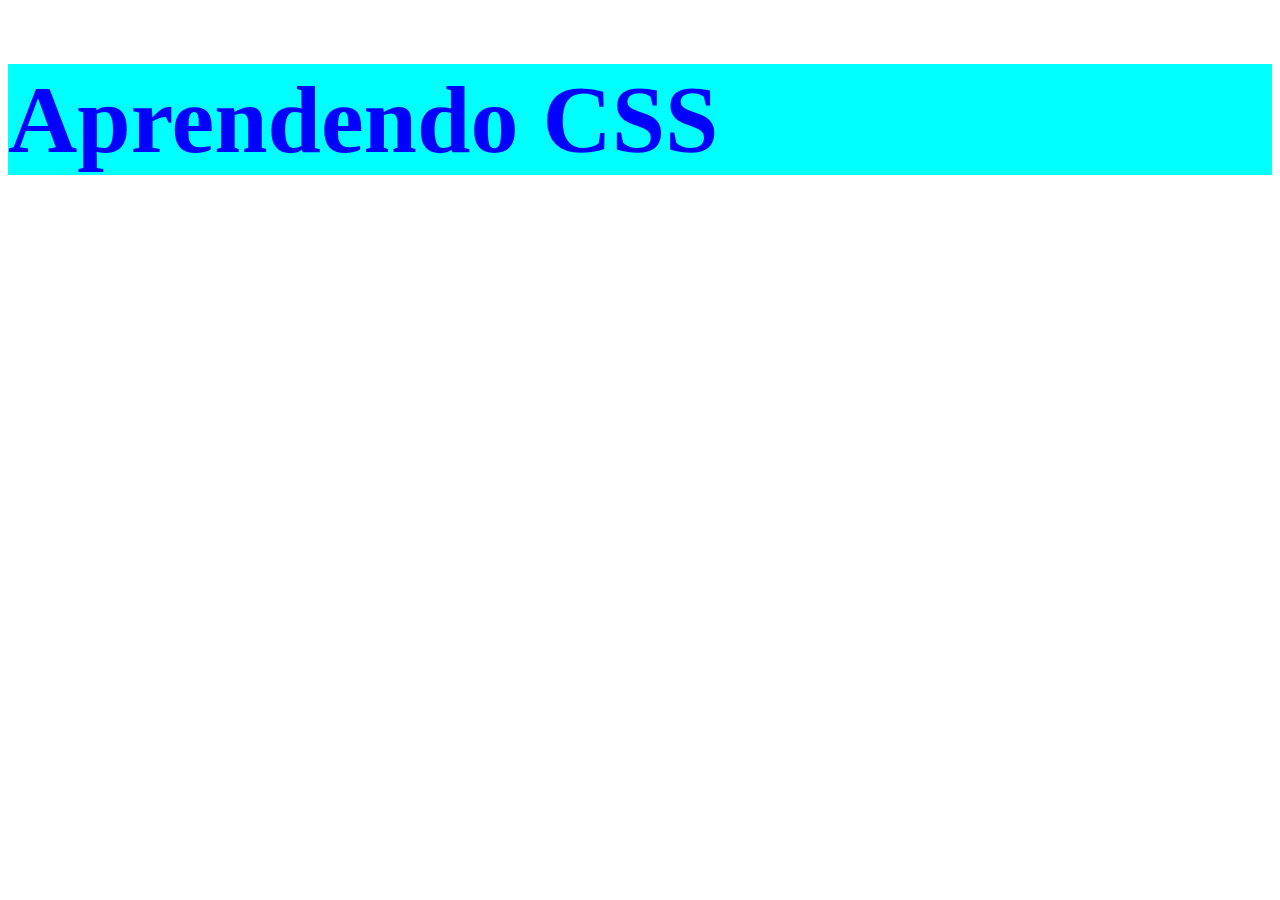
==== css/index.html @ 6a434c67 "create styles.css" ====
<!DOCTYPE html>
<html lang="pt-br">
<head>
    <meta charset="UTF-8">
    <meta name="viewport" content="width=device-width, initial-scale=1.0">
    <title>Aula CSS</title>
    <link rel="stylesheet" href="styles.css">

    <!-- <style>
        h1 {
            color: blue; 
            background-color: aqua;
            font-size: 96px;
            font-weight: 900;
        }
    </style> -->
</head>
<body>
    <!-- <h1 style="color: blue; font-size: 96px;">Aprendendo CSS</h1> -->
    <h1>Aprendendo CSS</h1>
</body>
</html>
---- css/styles.css ----
h1 {
    color: blue; 
    background-color: aqua;
    font-size: 96px;
    font-weight: 900;
}
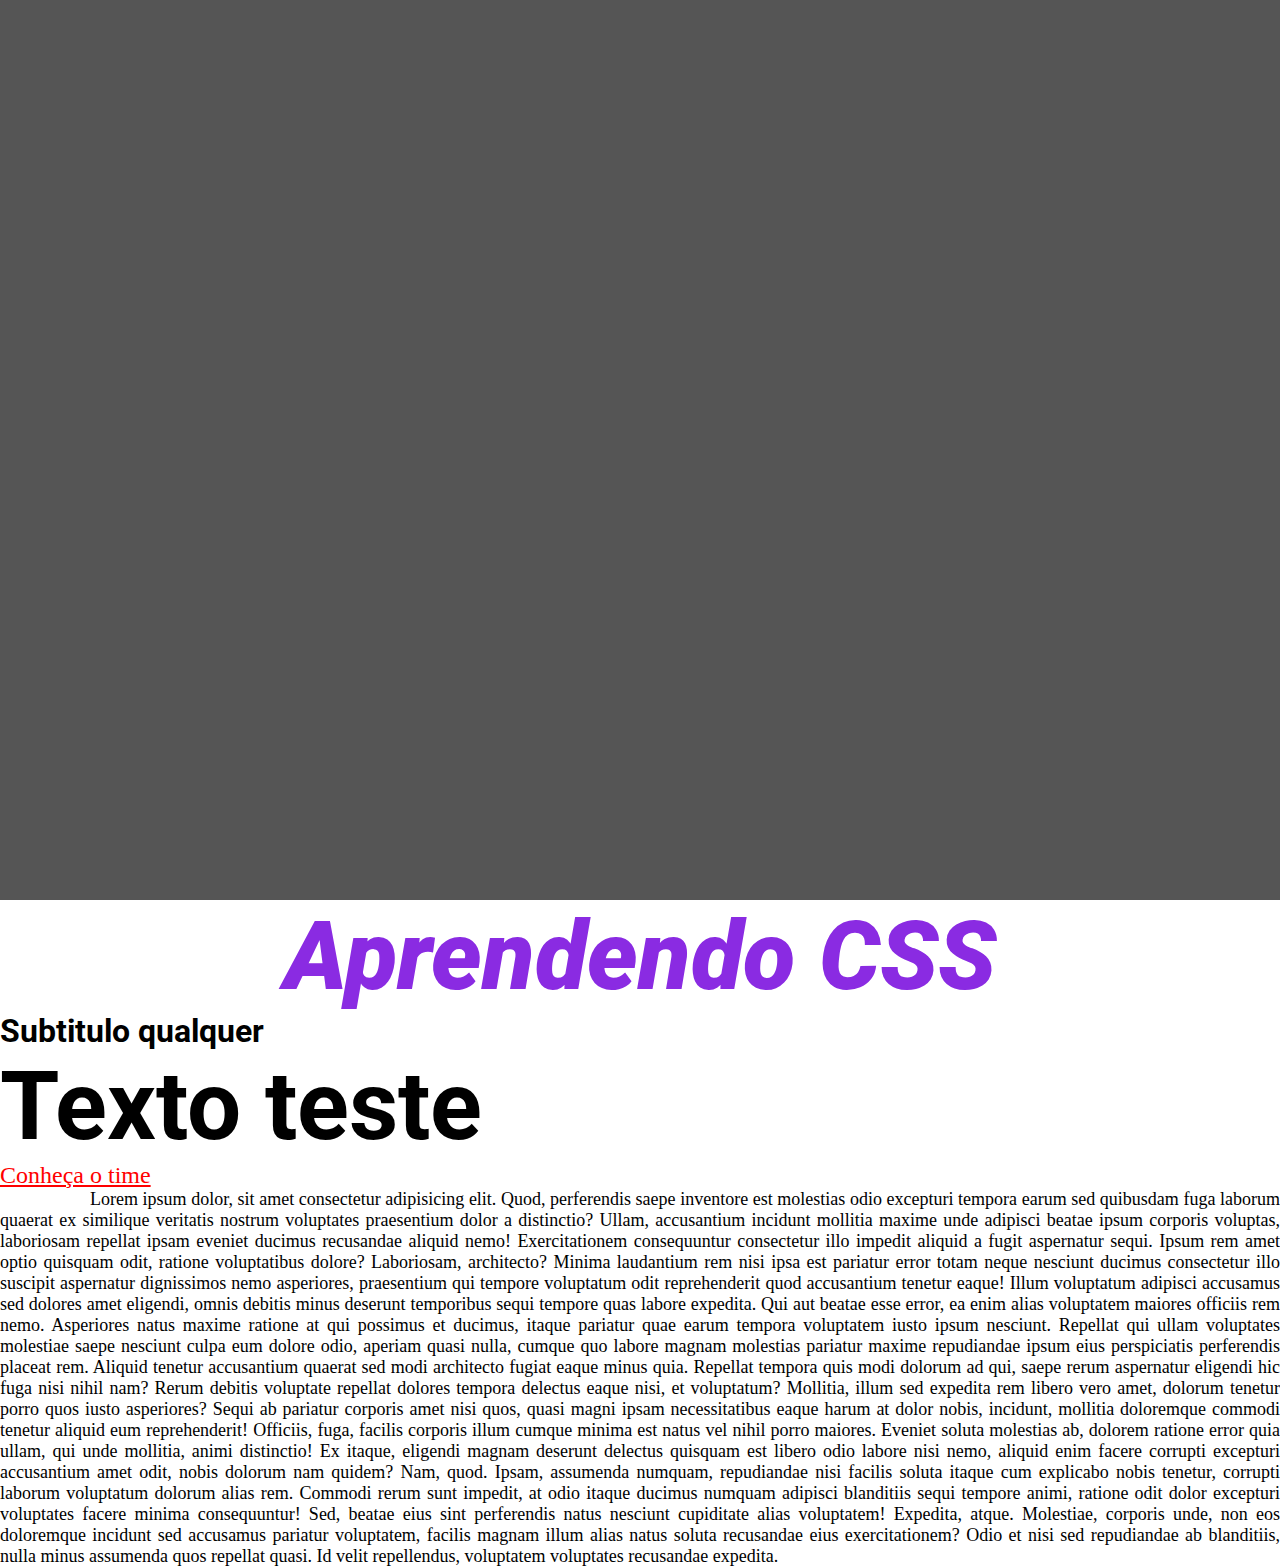
==== commit 080984d7: "create time.html" ====
--- a/css/index.html
+++ b/css/index.html
@@ -6,7 +6,10 @@
     <meta name="viewport" content="width=device-width, initial-scale=1.0">
     <title>Aula CSS</title>
     <link rel="stylesheet" href="styles.css">
-
+    <link rel="preconnect" href="https://fonts.googleapis.com">
+    <link rel="preconnect" href="https://fonts.gstatic.com" crossorigin>
+    <link href="https://fonts.googleapis.com/css2?family=Roboto:ital,wght@0,100;0,300;0,400;0,500;0,700;0,900;1,100;1,300;1,400;1,500;1,700;1,900&display=swap" rel="stylesheet">
+    
     <!-- <style>
         h1 {
             color: blue; 
@@ -18,6 +21,17 @@
 </head>
 <body>
     <!-- <h1 style="color: blue; font-size: 96px;">Aprendendo CSS</h1> -->
+    <div class="bg"></div>
     <h1>Aprendendo CSS</h1>
+    <h2>Subtitulo qualquer</h2>
+
+    <div class="novo-em">
+        <h2>Texto teste</h2>
+    </div>
+
+
+    <a href="time.html">Conheça o time</a>
+    <p>Lorem ipsum dolor, sit amet consectetur adipisicing elit. Quod, perferendis saepe inventore est molestias odio excepturi tempora earum sed quibusdam fuga laborum quaerat ex similique veritatis nostrum voluptates praesentium dolor a distinctio? Ullam, accusantium incidunt mollitia maxime unde adipisci beatae ipsum corporis voluptas, laboriosam repellat ipsam eveniet ducimus recusandae aliquid nemo! Exercitationem consequuntur consectetur illo impedit aliquid a fugit aspernatur sequi. Ipsum rem amet optio quisquam odit, ratione voluptatibus dolore? Laboriosam, architecto? Minima laudantium rem nisi ipsa est pariatur error totam neque nesciunt ducimus consectetur illo suscipit aspernatur dignissimos nemo asperiores, praesentium qui tempore voluptatum odit reprehenderit quod accusantium tenetur eaque! Illum voluptatum adipisci accusamus sed dolores amet eligendi, omnis debitis minus deserunt temporibus sequi tempore quas labore expedita. Qui aut beatae esse error, ea enim alias voluptatem maiores officiis rem nemo. Asperiores natus maxime ratione at qui possimus et ducimus, itaque pariatur quae earum tempora voluptatem iusto ipsum nesciunt. Repellat qui ullam voluptates molestiae saepe nesciunt culpa eum dolore odio, aperiam quasi nulla, cumque quo labore magnam molestias pariatur maxime repudiandae ipsum eius perspiciatis perferendis placeat rem. Aliquid tenetur accusantium quaerat sed modi architecto fugiat eaque minus quia. Repellat tempora quis modi dolorum ad qui, saepe rerum aspernatur eligendi hic fuga nisi nihil nam? Rerum debitis voluptate repellat dolores tempora delectus eaque nisi, et voluptatum? Mollitia, illum sed expedita rem libero vero amet, dolorum tenetur porro quos iusto asperiores? Sequi ab pariatur corporis amet nisi quos, quasi magni ipsam necessitatibus eaque harum at dolor nobis, incidunt, mollitia doloremque commodi tenetur aliquid eum reprehenderit! Officiis, fuga, facilis corporis illum cumque minima est natus vel nihil porro maiores. Eveniet soluta molestias ab, dolorem ratione error quia ullam, qui unde mollitia, animi distinctio! Ex itaque, eligendi magnam deserunt delectus quisquam est libero odio labore nisi nemo, aliquid enim facere corrupti excepturi accusantium amet odit, nobis dolorum nam quidem? Nam, quod. Ipsam, assumenda numquam, repudiandae nisi facilis soluta itaque cum explicabo nobis tenetur, corrupti laborum voluptatum dolorum alias rem. Commodi rerum sunt impedit, at odio itaque ducimus numquam adipisci blanditiis sequi tempore animi, ratione odit dolor excepturi voluptates facere minima consequuntur! Sed, beatae eius sint perferendis natus nesciunt cupiditate alias voluptatem! Expedita, atque. Molestiae, corporis unde, non eos doloremque incidunt sed accusamus pariatur voluptatem, facilis magnam illum alias natus soluta recusandae eius exercitationem? Odio et nisi sed repudiandae ab blanditiis, nulla minus assumenda quos repellat quasi. Id velit repellendus, voluptatem voluptates recusandae expedita.
+    </p>
 </body>
 </html>--- a/css/styles.css
+++ b/css/styles.css
@@ -1,6 +1,68 @@
+* {
+    margin: 0;
+    padding: 0;
+}
+
+:root {
+    font-size: 62.5%;
+}
+
+body{
+    font-family: 'Times New Roman', Times, serif;
+}
+
 h1 {
-    color: blue; 
-    background-color: aqua;
+    color: blueviolet; 
     font-size: 96px;
+    font-size:9.6rem;
     font-weight: 900;
+    font-style: oblique;
+    text-transform: capitalize;
+    text-align: center;
+    
+}
+
+h1, h2, h3, h4,h5,h6 {
+    font-family:  'Roboto',Arial,  sans-serif;
+}
+
+h2 {
+    font-size:3.2rem;
+}
+
+.novo-em {
+    font-size: 300%;
+}
+
+.novo-em h2 {
+    font-size: 3.2em;
+}
+
+p {
+    font-size: 1.8rem;
+    text-align: justify;
+    text-indent: 90px;
+    }
+    
+a{
+        font-size: 2.4rem;
+        color: red;
+    }
+
+a:visited {
+    color: darkgreen;
+}
+
+a:hover{
+    color:coral
+}
+.bg {
+    height: 100vh;
+    width: 100vw;
+    background-color: #555;
+    background-image: url("https://images.unsplash.com/photo-1718046438807-1ba666a16576?w=500&auto=format&fit=crop&q=60&ixlib=rb-4.0.3&ixid=M3wxMjA3fDB8MHxlZGl0b3JpYWwtZmVlZHwxNHx8fGVufDB8fHx8fA%3D%3D");
+    background-size: cover;
+    background-repeat: no-repeat;
+    background-position: center;
+    background-attachment: fixed;
 }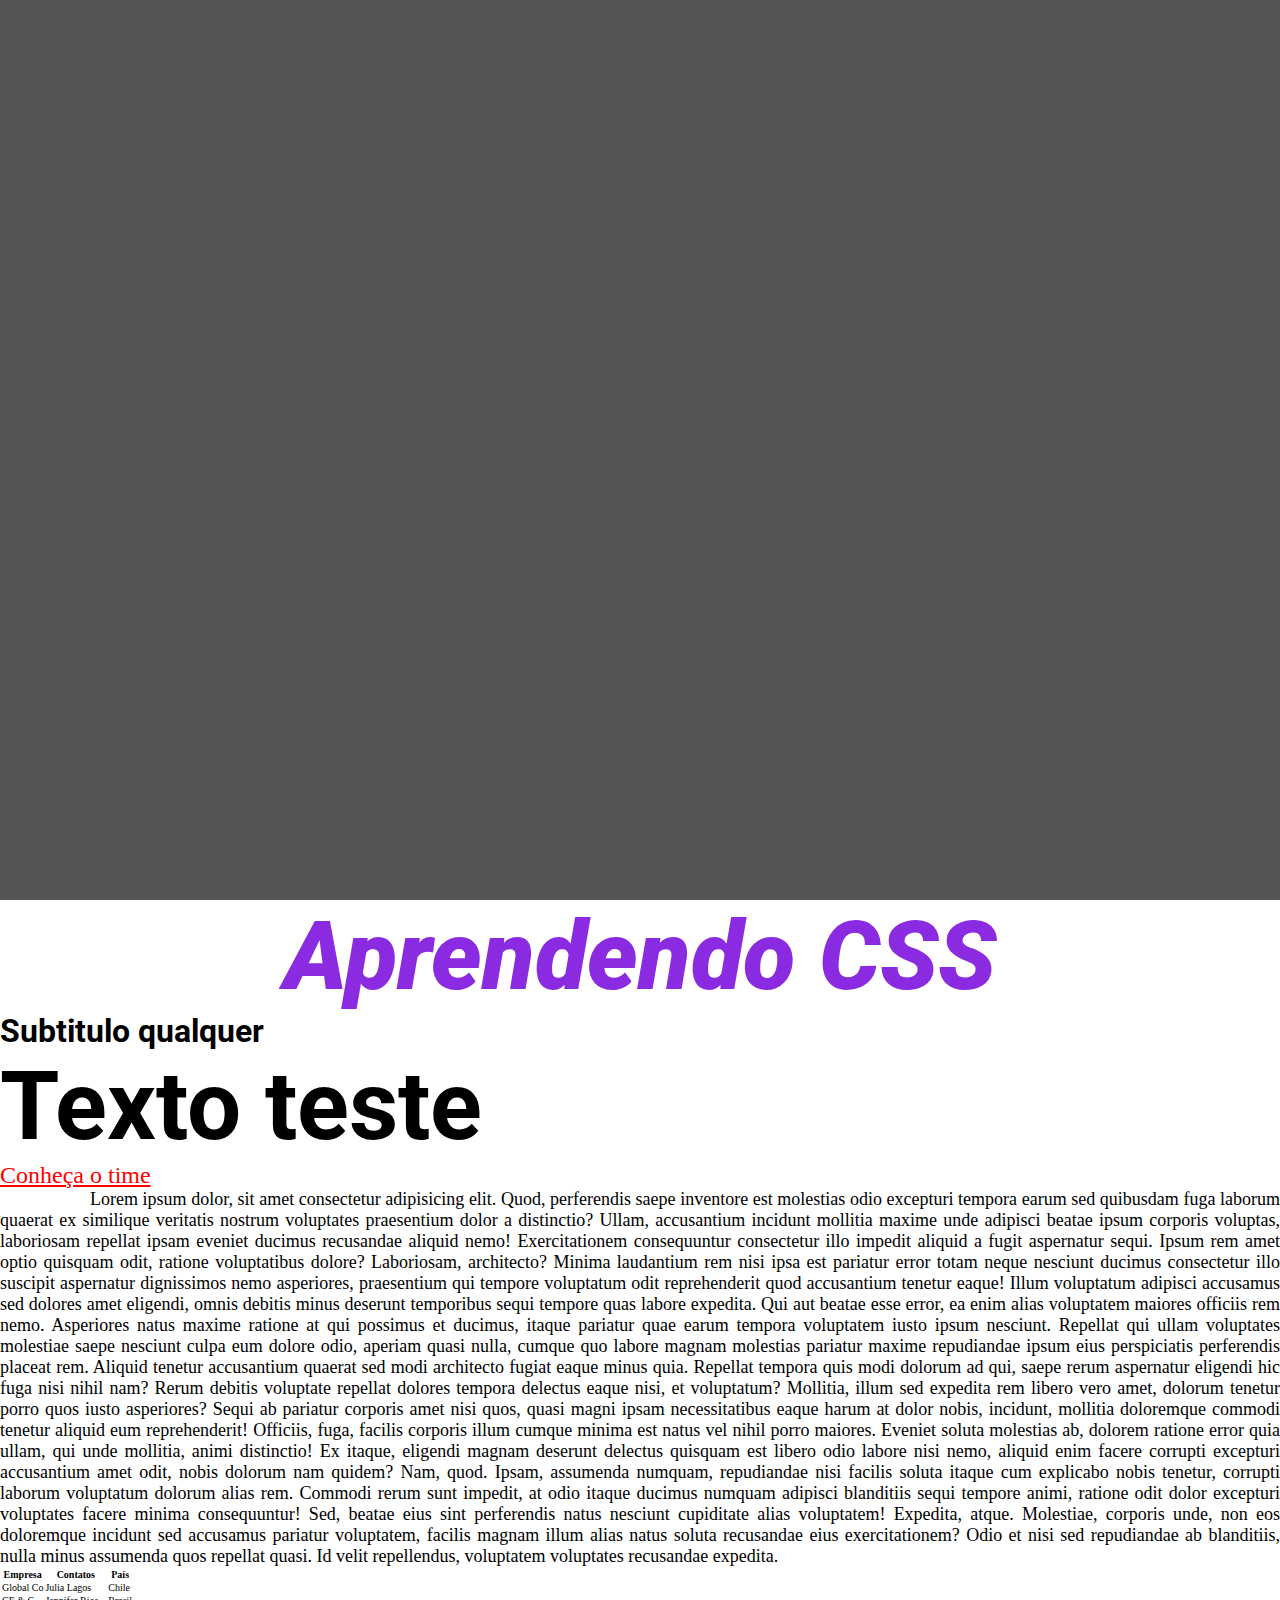
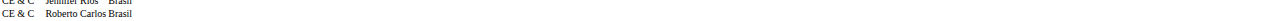
==== commit 2ad2c1a2: "Create table tag" ====
--- a/css/index.html
+++ b/css/index.html
@@ -33,5 +33,28 @@
     <a href="time.html">Conheça o time</a>
     <p>Lorem ipsum dolor, sit amet consectetur adipisicing elit. Quod, perferendis saepe inventore est molestias odio excepturi tempora earum sed quibusdam fuga laborum quaerat ex similique veritatis nostrum voluptates praesentium dolor a distinctio? Ullam, accusantium incidunt mollitia maxime unde adipisci beatae ipsum corporis voluptas, laboriosam repellat ipsam eveniet ducimus recusandae aliquid nemo! Exercitationem consequuntur consectetur illo impedit aliquid a fugit aspernatur sequi. Ipsum rem amet optio quisquam odit, ratione voluptatibus dolore? Laboriosam, architecto? Minima laudantium rem nisi ipsa est pariatur error totam neque nesciunt ducimus consectetur illo suscipit aspernatur dignissimos nemo asperiores, praesentium qui tempore voluptatum odit reprehenderit quod accusantium tenetur eaque! Illum voluptatum adipisci accusamus sed dolores amet eligendi, omnis debitis minus deserunt temporibus sequi tempore quas labore expedita. Qui aut beatae esse error, ea enim alias voluptatem maiores officiis rem nemo. Asperiores natus maxime ratione at qui possimus et ducimus, itaque pariatur quae earum tempora voluptatem iusto ipsum nesciunt. Repellat qui ullam voluptates molestiae saepe nesciunt culpa eum dolore odio, aperiam quasi nulla, cumque quo labore magnam molestias pariatur maxime repudiandae ipsum eius perspiciatis perferendis placeat rem. Aliquid tenetur accusantium quaerat sed modi architecto fugiat eaque minus quia. Repellat tempora quis modi dolorum ad qui, saepe rerum aspernatur eligendi hic fuga nisi nihil nam? Rerum debitis voluptate repellat dolores tempora delectus eaque nisi, et voluptatum? Mollitia, illum sed expedita rem libero vero amet, dolorum tenetur porro quos iusto asperiores? Sequi ab pariatur corporis amet nisi quos, quasi magni ipsam necessitatibus eaque harum at dolor nobis, incidunt, mollitia doloremque commodi tenetur aliquid eum reprehenderit! Officiis, fuga, facilis corporis illum cumque minima est natus vel nihil porro maiores. Eveniet soluta molestias ab, dolorem ratione error quia ullam, qui unde mollitia, animi distinctio! Ex itaque, eligendi magnam deserunt delectus quisquam est libero odio labore nisi nemo, aliquid enim facere corrupti excepturi accusantium amet odit, nobis dolorum nam quidem? Nam, quod. Ipsam, assumenda numquam, repudiandae nisi facilis soluta itaque cum explicabo nobis tenetur, corrupti laborum voluptatum dolorum alias rem. Commodi rerum sunt impedit, at odio itaque ducimus numquam adipisci blanditiis sequi tempore animi, ratione odit dolor excepturi voluptates facere minima consequuntur! Sed, beatae eius sint perferendis natus nesciunt cupiditate alias voluptatem! Expedita, atque. Molestiae, corporis unde, non eos doloremque incidunt sed accusamus pariatur voluptatem, facilis magnam illum alias natus soluta recusandae eius exercitationem? Odio et nisi sed repudiandae ab blanditiis, nulla minus assumenda quos repellat quasi. Id velit repellendus, voluptatem voluptates recusandae expedita.
     </p>
+
+    <table>
+        <tr>
+            <th>Empresa</th>
+            <th>Contatos</th>
+            <th>País</th>
+        </tr>
+        <tr>
+            <td>Global Co</td>
+            <td>Julia Lagos</td>
+            <td>Chile</td>
+        </tr>
+        <tr>
+            <td>CE & C</td>
+            <td>Jennifer Rios</td>
+            <td>Brasil</td>
+        </tr>
+        <tr>
+            <td>CE & C</td>
+            <td>Roberto Carlos</td>
+            <td>Brasil</td>
+        </tr>
+    </table>
 </body>
 </html>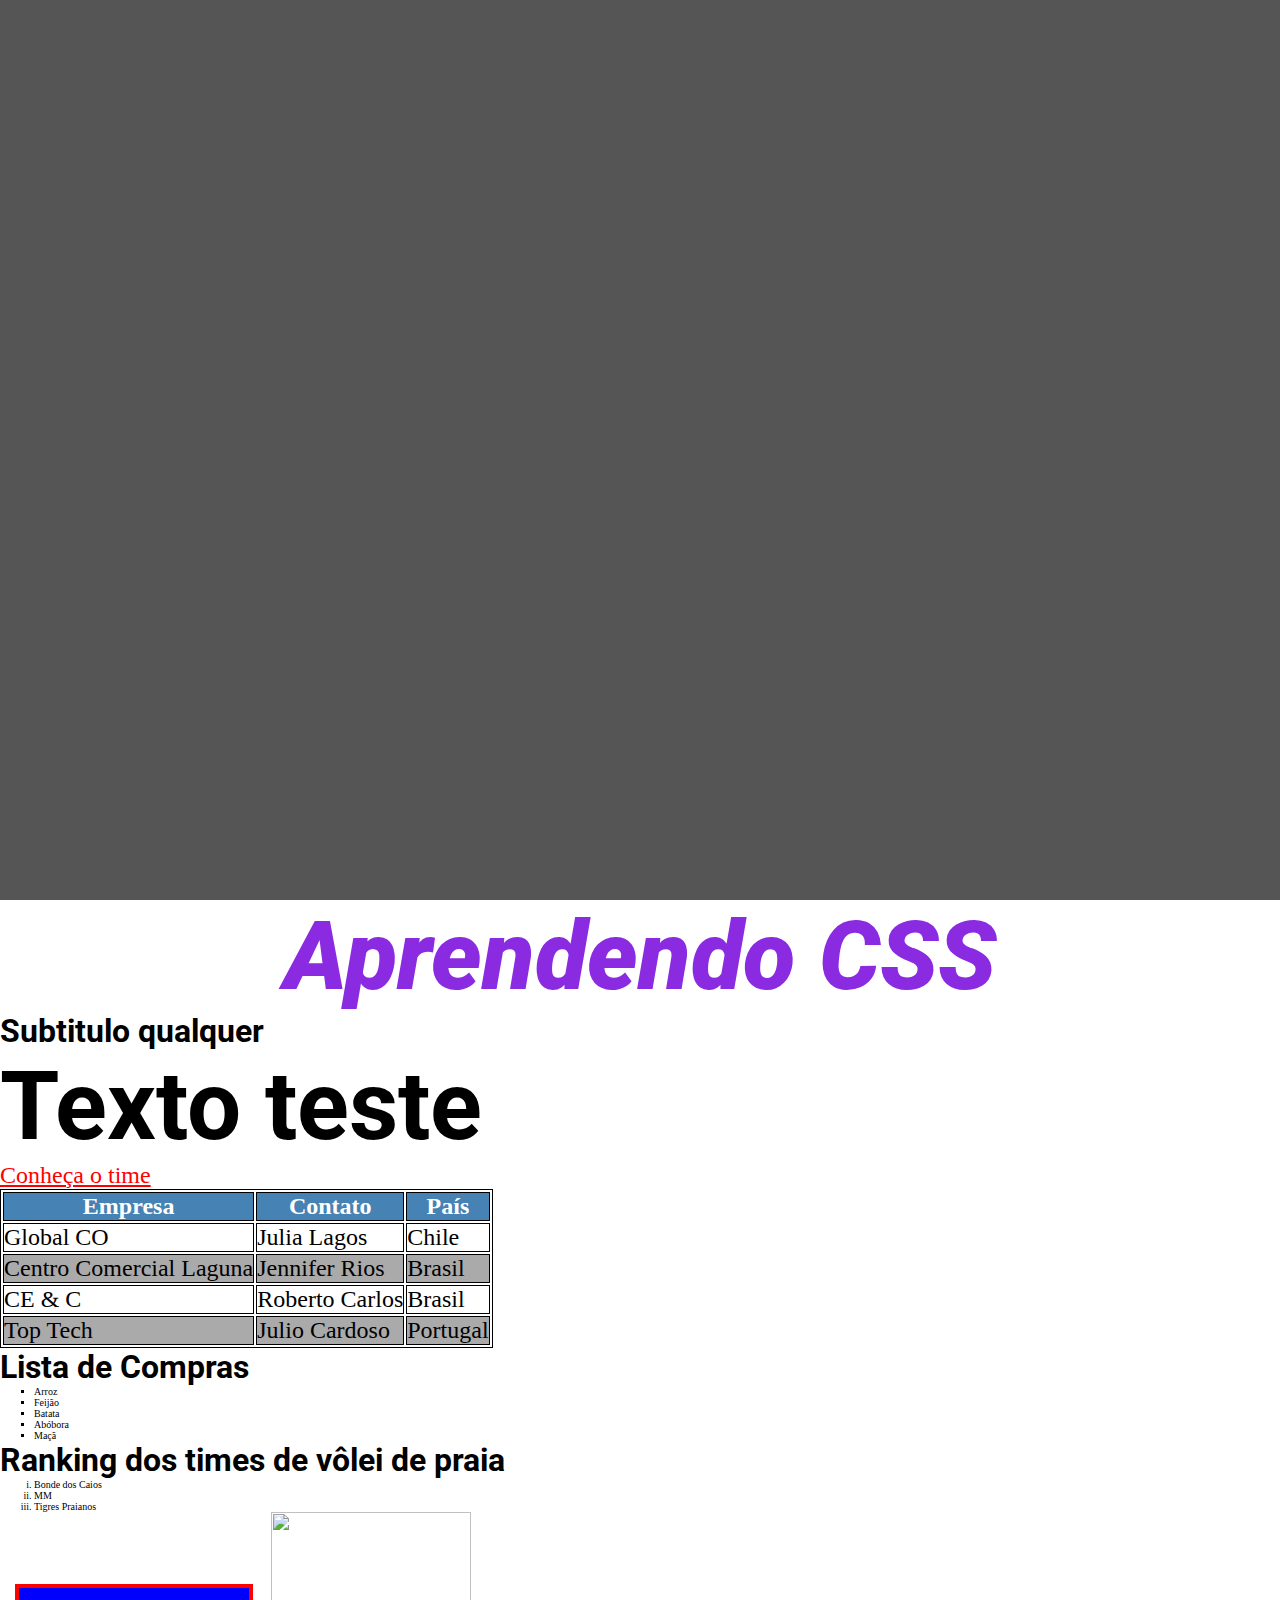
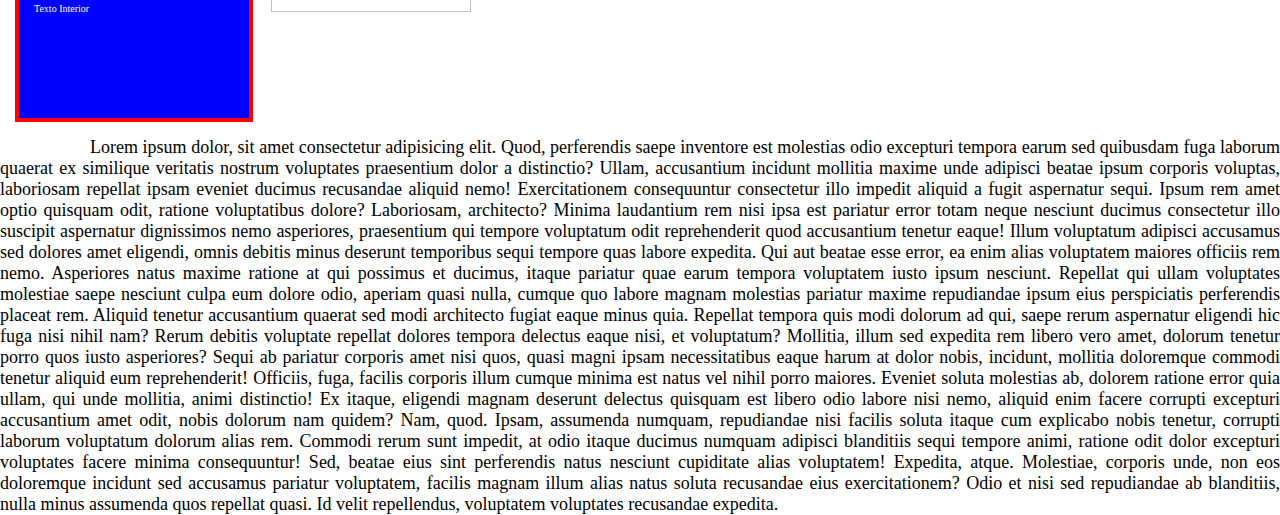
==== commit da0b1c9c: "lists, tables and box model" ====
--- a/css/index.html
+++ b/css/index.html
@@ -31,22 +31,20 @@
 
 
     <a href="time.html">Conheça o time</a>
-    <p>Lorem ipsum dolor, sit amet consectetur adipisicing elit. Quod, perferendis saepe inventore est molestias odio excepturi tempora earum sed quibusdam fuga laborum quaerat ex similique veritatis nostrum voluptates praesentium dolor a distinctio? Ullam, accusantium incidunt mollitia maxime unde adipisci beatae ipsum corporis voluptas, laboriosam repellat ipsam eveniet ducimus recusandae aliquid nemo! Exercitationem consequuntur consectetur illo impedit aliquid a fugit aspernatur sequi. Ipsum rem amet optio quisquam odit, ratione voluptatibus dolore? Laboriosam, architecto? Minima laudantium rem nisi ipsa est pariatur error totam neque nesciunt ducimus consectetur illo suscipit aspernatur dignissimos nemo asperiores, praesentium qui tempore voluptatum odit reprehenderit quod accusantium tenetur eaque! Illum voluptatum adipisci accusamus sed dolores amet eligendi, omnis debitis minus deserunt temporibus sequi tempore quas labore expedita. Qui aut beatae esse error, ea enim alias voluptatem maiores officiis rem nemo. Asperiores natus maxime ratione at qui possimus et ducimus, itaque pariatur quae earum tempora voluptatem iusto ipsum nesciunt. Repellat qui ullam voluptates molestiae saepe nesciunt culpa eum dolore odio, aperiam quasi nulla, cumque quo labore magnam molestias pariatur maxime repudiandae ipsum eius perspiciatis perferendis placeat rem. Aliquid tenetur accusantium quaerat sed modi architecto fugiat eaque minus quia. Repellat tempora quis modi dolorum ad qui, saepe rerum aspernatur eligendi hic fuga nisi nihil nam? Rerum debitis voluptate repellat dolores tempora delectus eaque nisi, et voluptatum? Mollitia, illum sed expedita rem libero vero amet, dolorum tenetur porro quos iusto asperiores? Sequi ab pariatur corporis amet nisi quos, quasi magni ipsam necessitatibus eaque harum at dolor nobis, incidunt, mollitia doloremque commodi tenetur aliquid eum reprehenderit! Officiis, fuga, facilis corporis illum cumque minima est natus vel nihil porro maiores. Eveniet soluta molestias ab, dolorem ratione error quia ullam, qui unde mollitia, animi distinctio! Ex itaque, eligendi magnam deserunt delectus quisquam est libero odio labore nisi nemo, aliquid enim facere corrupti excepturi accusantium amet odit, nobis dolorum nam quidem? Nam, quod. Ipsam, assumenda numquam, repudiandae nisi facilis soluta itaque cum explicabo nobis tenetur, corrupti laborum voluptatum dolorum alias rem. Commodi rerum sunt impedit, at odio itaque ducimus numquam adipisci blanditiis sequi tempore animi, ratione odit dolor excepturi voluptates facere minima consequuntur! Sed, beatae eius sint perferendis natus nesciunt cupiditate alias voluptatem! Expedita, atque. Molestiae, corporis unde, non eos doloremque incidunt sed accusamus pariatur voluptatem, facilis magnam illum alias natus soluta recusandae eius exercitationem? Odio et nisi sed repudiandae ab blanditiis, nulla minus assumenda quos repellat quasi. Id velit repellendus, voluptatem voluptates recusandae expedita.
-    </p>
-
+    
     <table>
         <tr>
             <th>Empresa</th>
-            <th>Contatos</th>
+            <th>Contato</th>
             <th>País</th>
         </tr>
         <tr>
-            <td>Global Co</td>
+            <td>Global CO</td>
             <td>Julia Lagos</td>
             <td>Chile</td>
         </tr>
         <tr>
-            <td>CE & C</td>
+            <td>Centro Comercial Laguna</td>
             <td>Jennifer Rios</td>
             <td>Brasil</td>
         </tr>
@@ -55,6 +53,34 @@
             <td>Roberto Carlos</td>
             <td>Brasil</td>
         </tr>
+        <tr>
+            <td>Top Tech</td>
+            <td>Julio Cardoso</td>
+            <td>Portugal</td>
+        </tr>
     </table>
+
+    <h2>Lista de Compras</h2>
+    <ul>
+        <li>Arroz</li>
+        <li>Feijão</li>
+        <li>Batata</li>
+        <li>Abóbora</li>
+        <li>Maçã</li>
+    </ul>
+
+    <h2>Ranking dos times de vôlei de praia</h2>
+    <ol>
+        <li>Bonde dos Caios</li>
+        <li>MM</li>
+        <li>Tigres Praianos</li>
+    </ol>
+
+    <div class="box">Texto Interior</div>
+    <img src="https://images.unsplash.com/photo-1718046438807-1ba666a16576?w=500&auto=format&fit=crop&q=60&ixlib=rb-4.0.3&ixid=M3wxMjA3fDB8MHxlZGl0b3JpYWwtZmVlZHwxNHx8fGVufDB8fHx8fA%3D%3D" alt="" height="100px">
+
+    <p>Lorem ipsum dolor, sit amet consectetur adipisicing elit. Quod, perferendis saepe inventore est molestias odio excepturi tempora earum sed quibusdam fuga laborum quaerat ex similique veritatis nostrum voluptates praesentium dolor a distinctio? Ullam, accusantium incidunt mollitia maxime unde adipisci beatae ipsum corporis voluptas, laboriosam repellat ipsam eveniet ducimus recusandae aliquid nemo! Exercitationem consequuntur consectetur illo impedit aliquid a fugit aspernatur sequi. Ipsum rem amet optio quisquam odit, ratione voluptatibus dolore? Laboriosam, architecto? Minima laudantium rem nisi ipsa est pariatur error totam neque nesciunt ducimus consectetur illo suscipit aspernatur dignissimos nemo asperiores, praesentium qui tempore voluptatum odit reprehenderit quod accusantium tenetur eaque! Illum voluptatum adipisci accusamus sed dolores amet eligendi, omnis debitis minus deserunt temporibus sequi tempore quas labore expedita. Qui aut beatae esse error, ea enim alias voluptatem maiores officiis rem nemo. Asperiores natus maxime ratione at qui possimus et ducimus, itaque pariatur quae earum tempora voluptatem iusto ipsum nesciunt. Repellat qui ullam voluptates molestiae saepe nesciunt culpa eum dolore odio, aperiam quasi nulla, cumque quo labore magnam molestias pariatur maxime repudiandae ipsum eius perspiciatis perferendis placeat rem. Aliquid tenetur accusantium quaerat sed modi architecto fugiat eaque minus quia. Repellat tempora quis modi dolorum ad qui, saepe rerum aspernatur eligendi hic fuga nisi nihil nam? Rerum debitis voluptate repellat dolores tempora delectus eaque nisi, et voluptatum? Mollitia, illum sed expedita rem libero vero amet, dolorum tenetur porro quos iusto asperiores? Sequi ab pariatur corporis amet nisi quos, quasi magni ipsam necessitatibus eaque harum at dolor nobis, incidunt, mollitia doloremque commodi tenetur aliquid eum reprehenderit! Officiis, fuga, facilis corporis illum cumque minima est natus vel nihil porro maiores. Eveniet soluta molestias ab, dolorem ratione error quia ullam, qui unde mollitia, animi distinctio! Ex itaque, eligendi magnam deserunt delectus quisquam est libero odio labore nisi nemo, aliquid enim facere corrupti excepturi accusantium amet odit, nobis dolorum nam quidem? Nam, quod. Ipsam, assumenda numquam, repudiandae nisi facilis soluta itaque cum explicabo nobis tenetur, corrupti laborum voluptatum dolorum alias rem. Commodi rerum sunt impedit, at odio itaque ducimus numquam adipisci blanditiis sequi tempore animi, ratione odit dolor excepturi voluptates facere minima consequuntur! Sed, beatae eius sint perferendis natus nesciunt cupiditate alias voluptatem! Expedita, atque. Molestiae, corporis unde, non eos doloremque incidunt sed accusamus pariatur voluptatem, facilis magnam illum alias natus soluta recusandae eius exercitationem? Odio et nisi sed repudiandae ab blanditiis, nulla minus assumenda quos repellat quasi. Id velit repellendus, voluptatem voluptates recusandae expedita.
+    </p>
+
 </body>
 </html>--- a/css/styles.css
+++ b/css/styles.css
@@ -11,6 +11,23 @@
     font-family: 'Times New Roman', Times, serif;
 }
 
+table, td, th{
+    border: 1px solid black;
+}
+
+table tr:first-child {
+    background-color: steelblue;
+    color: white;
+}
+
+table tr:nth-child(2n+3){
+    background-color: #AAA;
+}
+
+table{
+    font-size: 2.4rem;
+    border-collapse: separate;
+}
 h1 {
     color: blueviolet; 
     font-size: 96px;
@@ -65,4 +82,34 @@
     background-repeat: no-repeat;
     background-position: center;
     background-attachment: fixed;
+}
+
+ul, ol {
+    padding-left: 3.4rem;
+}
+
+ul{
+    list-style: square;
+}
+
+ol{
+    list-style: lower-roman;
+}
+
+.box{
+    height: 100px;
+    width: 200px;
+    margin: 15px;
+    padding: 15px;
+    background-color: blue;
+    color: #fff;
+    border: 4px solid red;
+    display: inline-block;
+
+}
+
+img {
+    height: 10rem;
+    width: 20rem;
+    object-fit: cover;
 }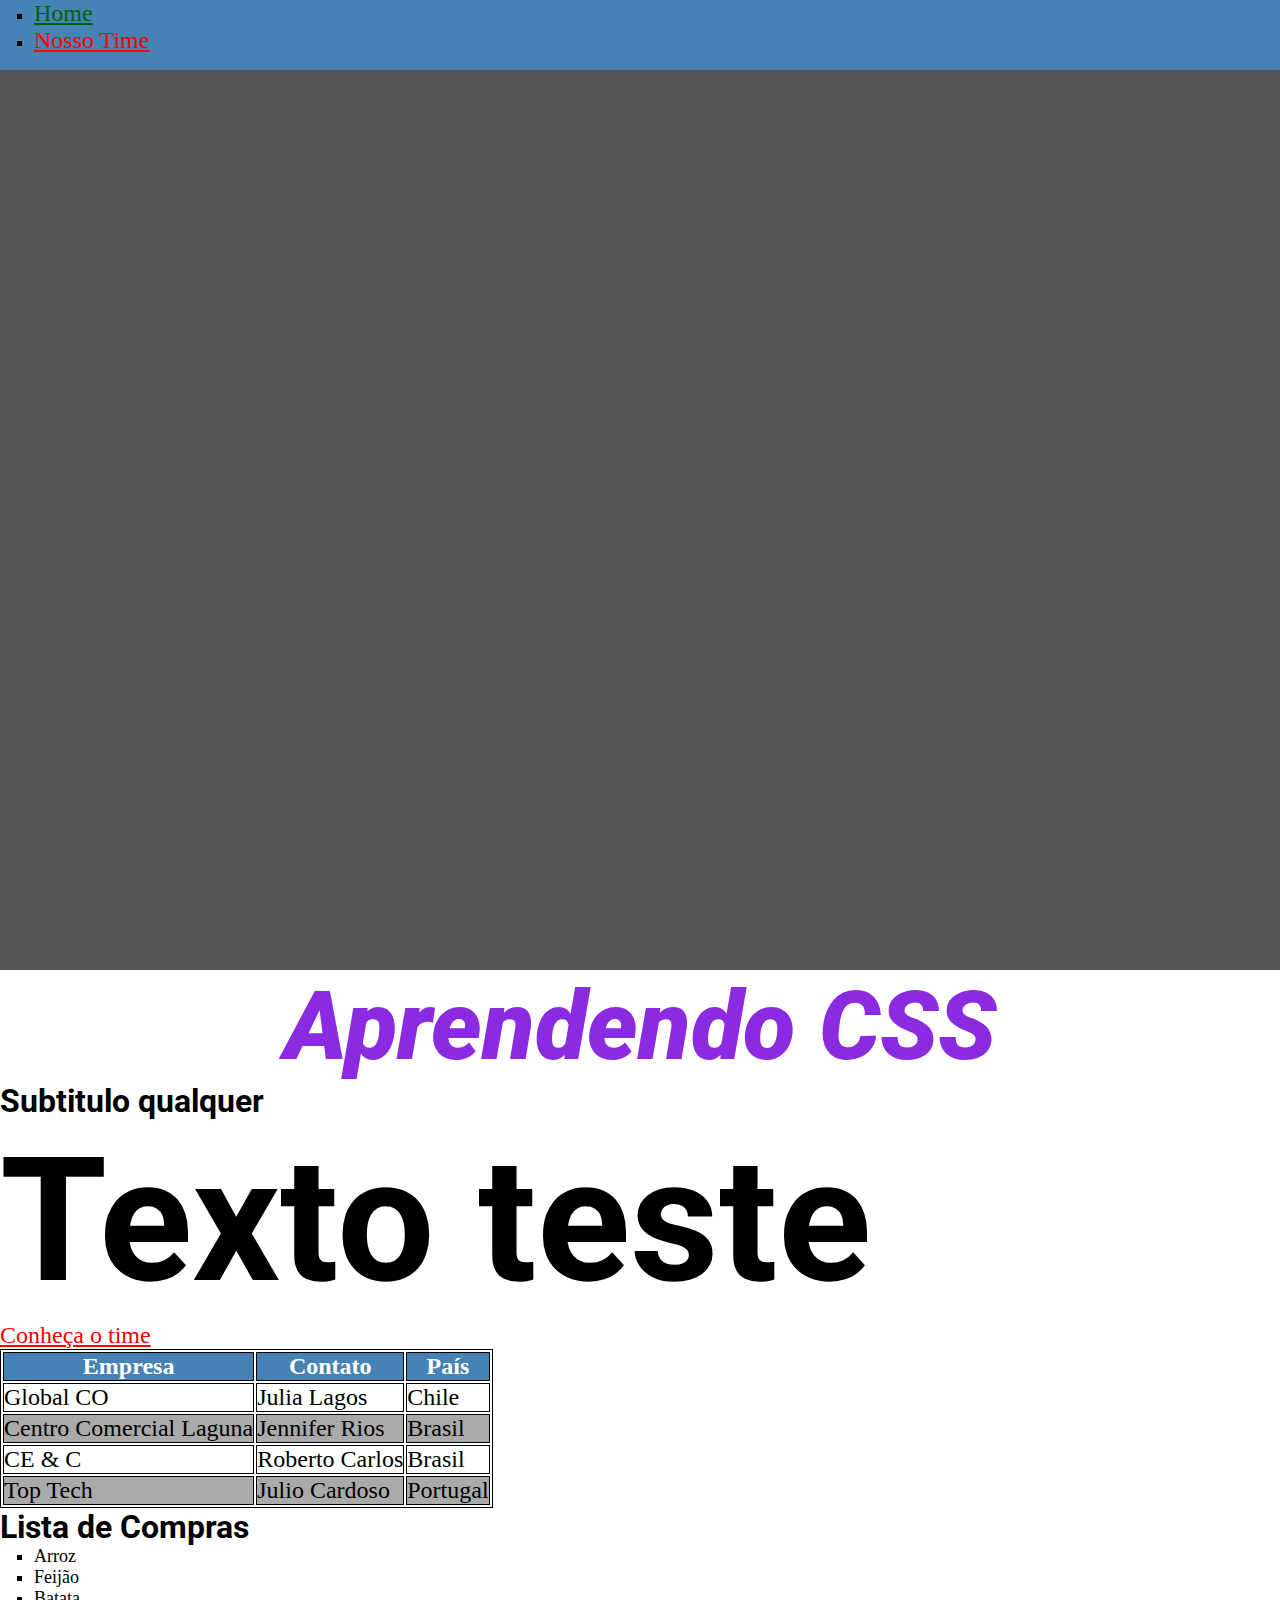
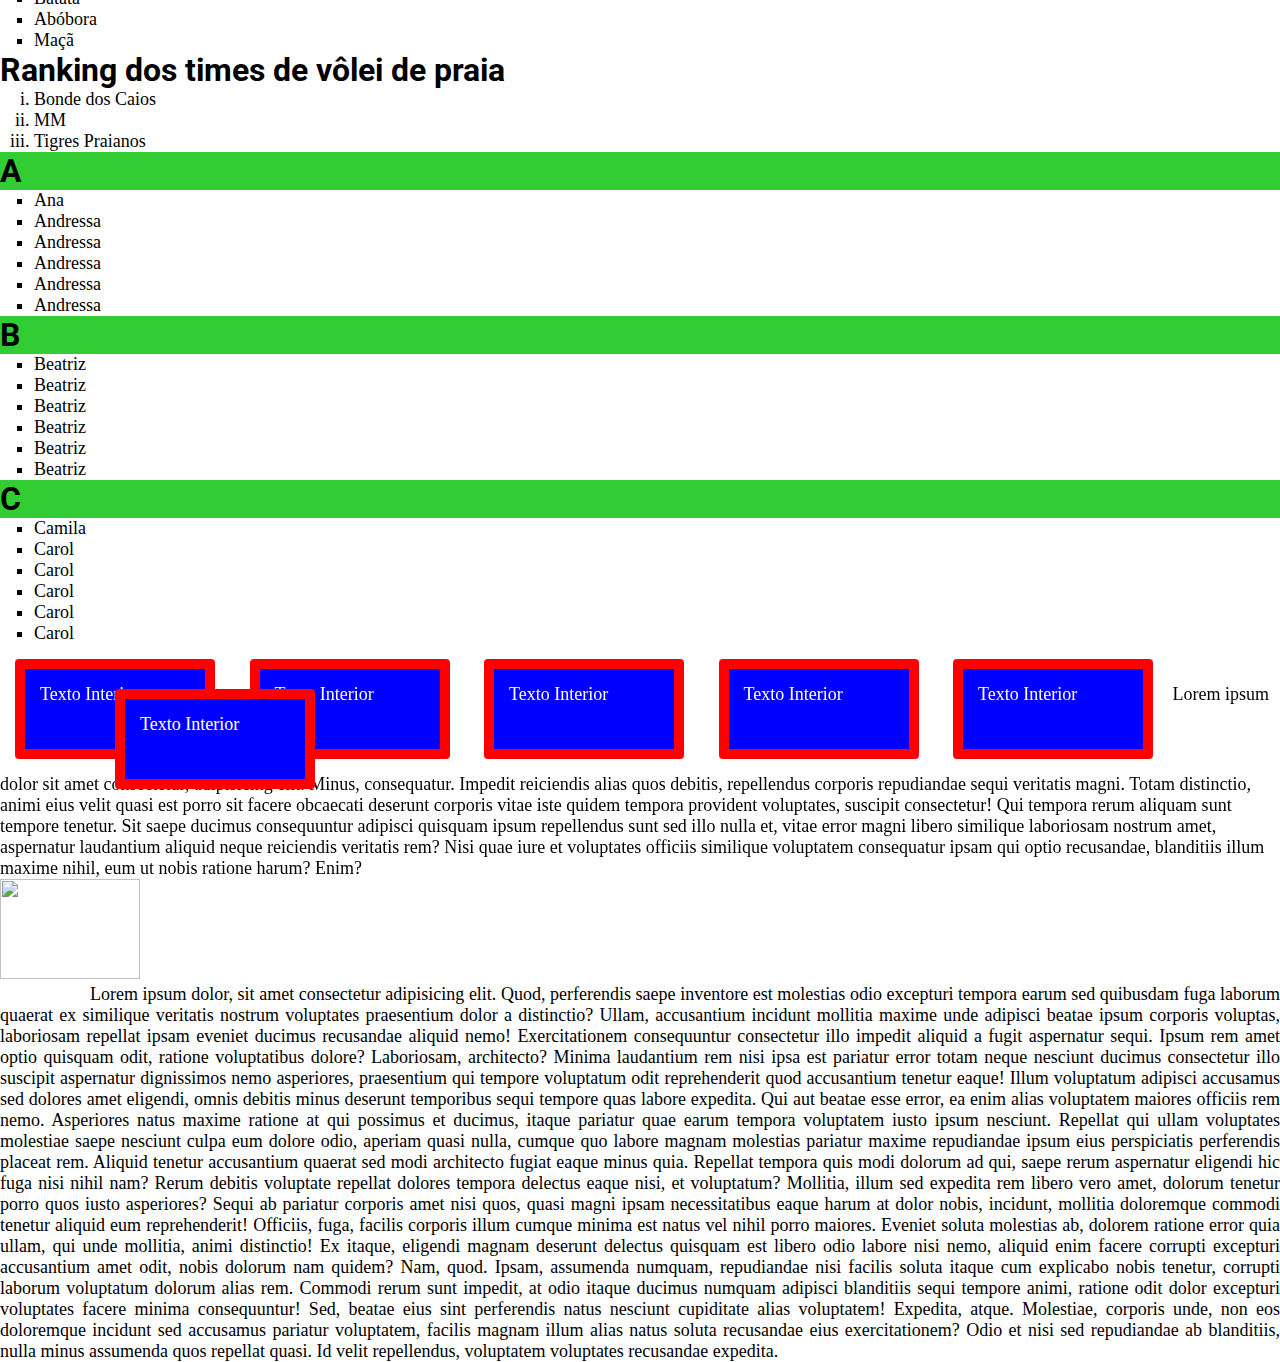
==== commit 7db42731: "position using sticky" ====
--- a/css/index.html
+++ b/css/index.html
@@ -1,6 +1,6 @@
-
 <!DOCTYPE html>
 <html lang="pt-br">
+
 <head>
     <meta charset="UTF-8">
     <meta name="viewport" content="width=device-width, initial-scale=1.0">
@@ -8,8 +8,10 @@
     <link rel="stylesheet" href="styles.css">
     <link rel="preconnect" href="https://fonts.googleapis.com">
     <link rel="preconnect" href="https://fonts.gstatic.com" crossorigin>
-    <link href="https://fonts.googleapis.com/css2?family=Roboto:ital,wght@0,100;0,300;0,400;0,500;0,700;0,900;1,100;1,300;1,400;1,500;1,700;1,900&display=swap" rel="stylesheet">
-    
+    <link
+        href="https://fonts.googleapis.com/css2?family=Roboto:ital,wght@0,100;0,300;0,400;0,500;0,700;0,900;1,100;1,300;1,400;1,500;1,700;1,900&display=swap"
+        rel="stylesheet">
+
     <!-- <style>
         h1 {
             color: blue; 
@@ -19,68 +21,167 @@
         }
     </style> -->
 </head>
+
 <body>
     <!-- <h1 style="color: blue; font-size: 96px;">Aprendendo CSS</h1> -->
-    <div class="bg"></div>
-    <h1>Aprendendo CSS</h1>
-    <h2>Subtitulo qualquer</h2>
+    <nav class="menu">
+        <ul>
+            <li><a href="">Home</a></li>
+            <li><a href="time.html">Nosso Time</a></li>
+        </ul>
+    </nav>
+    <main>
+        <div class="bg"></div>
+        <h1>Aprendendo CSS</h1>
+        <h2>Subtitulo qualquer</h2>
 
-    <div class="novo-em">
-        <h2>Texto teste</h2>
-    </div>
+        <div class="novo-em">
+            <h2>Texto teste</h2>
+        </div>
 
 
-    <a href="time.html">Conheça o time</a>
+        <a href="time.html">Conheça o time</a>
+
+        <table>
+            <tr>
+                <th>Empresa</th>
+                <th>Contato</th>
+                <th>País</th>
+            </tr>
+            <tr>
+                <td>Global CO</td>
+                <td>Julia Lagos</td>
+                <td>Chile</td>
+            </tr>
+            <tr>
+                <td>Centro Comercial Laguna</td>
+                <td>Jennifer Rios</td>
+                <td>Brasil</td>
+            </tr>
+            <tr>
+                <td>CE & C</td>
+                <td>Roberto Carlos</td>
+                <td>Brasil</td>
+            </tr>
+            <tr>
+                <td>Top Tech</td>
+                <td>Julio Cardoso</td>
+                <td>Portugal</td>
+            </tr>
+        </table>
+
+        <h2>Lista de Compras</h2>
+        <ul>
+            <li>Arroz</li>
+            <li>Feijão</li>
+            <li>Batata</li>
+            <li>Abóbora</li>
+            <li>Maçã</li>
+        </ul>
+
+        <h2>Ranking dos times de vôlei de praia</h2>
+        <ol>
+            <li>Bonde dos Caios</li>
+            <li>MM</li>
+            <li>Tigres Praianos</li>
+        </ol>
+
+
+        <section class="contact-list">
+
+
+            <h2>A</h2>
+            <ul>
+                <li>Ana</li>
+                <li>Andressa</li>
+                <li>Andressa</li>
+                <li>Andressa</li>
+                <li>Andressa</li>
+                <li>Andressa</li>
+            </ul>
     
-    <table>
-        <tr>
-            <th>Empresa</th>
-            <th>Contato</th>
-            <th>País</th>
-        </tr>
-        <tr>
-            <td>Global CO</td>
-            <td>Julia Lagos</td>
-            <td>Chile</td>
-        </tr>
-        <tr>
-            <td>Centro Comercial Laguna</td>
-            <td>Jennifer Rios</td>
-            <td>Brasil</td>
-        </tr>
-        <tr>
-            <td>CE & C</td>
-            <td>Roberto Carlos</td>
-            <td>Brasil</td>
-        </tr>
-        <tr>
-            <td>Top Tech</td>
-            <td>Julio Cardoso</td>
-            <td>Portugal</td>
-        </tr>
-    </table>
+            <h2>B</h2>
+            <ul>
+                <li>Beatriz</li>
+                <li>Beatriz</li>
+                <li>Beatriz</li>
+                <li>Beatriz</li>
+                <li>Beatriz</li>
+                <li>Beatriz</li>
+                
+            </ul>
+    
+            <h2>C</h2>
+            <ul>
+                <li>Camila</li>
+                <li>Carol</li>
+                <li>Carol</li>
+                <li>Carol</li>
+                <li>Carol</li>
+                <li>Carol</li>
+                
+            </ul>
+        </section>
 
-    <h2>Lista de Compras</h2>
-    <ul>
-        <li>Arroz</li>
-        <li>Feijão</li>
-        <li>Batata</li>
-        <li>Abóbora</li>
-        <li>Maçã</li>
-    </ul>
+        <div class="boxes">
 
-    <h2>Ranking dos times de vôlei de praia</h2>
-    <ol>
-        <li>Bonde dos Caios</li>
-        <li>MM</li>
-        <li>Tigres Praianos</li>
-    </ol>
+            <div class="box">Texto Interior</div>
 
-    <div class="box">Texto Interior</div>
-    <img src="https://images.unsplash.com/photo-1718046438807-1ba666a16576?w=500&auto=format&fit=crop&q=60&ixlib=rb-4.0.3&ixid=M3wxMjA3fDB8MHxlZGl0b3JpYWwtZmVlZHwxNHx8fGVufDB8fHx8fA%3D%3D" alt="" height="100px">
+            <div class="box">Texto Interior</div>
 
-    <p>Lorem ipsum dolor, sit amet consectetur adipisicing elit. Quod, perferendis saepe inventore est molestias odio excepturi tempora earum sed quibusdam fuga laborum quaerat ex similique veritatis nostrum voluptates praesentium dolor a distinctio? Ullam, accusantium incidunt mollitia maxime unde adipisci beatae ipsum corporis voluptas, laboriosam repellat ipsam eveniet ducimus recusandae aliquid nemo! Exercitationem consequuntur consectetur illo impedit aliquid a fugit aspernatur sequi. Ipsum rem amet optio quisquam odit, ratione voluptatibus dolore? Laboriosam, architecto? Minima laudantium rem nisi ipsa est pariatur error totam neque nesciunt ducimus consectetur illo suscipit aspernatur dignissimos nemo asperiores, praesentium qui tempore voluptatum odit reprehenderit quod accusantium tenetur eaque! Illum voluptatum adipisci accusamus sed dolores amet eligendi, omnis debitis minus deserunt temporibus sequi tempore quas labore expedita. Qui aut beatae esse error, ea enim alias voluptatem maiores officiis rem nemo. Asperiores natus maxime ratione at qui possimus et ducimus, itaque pariatur quae earum tempora voluptatem iusto ipsum nesciunt. Repellat qui ullam voluptates molestiae saepe nesciunt culpa eum dolore odio, aperiam quasi nulla, cumque quo labore magnam molestias pariatur maxime repudiandae ipsum eius perspiciatis perferendis placeat rem. Aliquid tenetur accusantium quaerat sed modi architecto fugiat eaque minus quia. Repellat tempora quis modi dolorum ad qui, saepe rerum aspernatur eligendi hic fuga nisi nihil nam? Rerum debitis voluptate repellat dolores tempora delectus eaque nisi, et voluptatum? Mollitia, illum sed expedita rem libero vero amet, dolorum tenetur porro quos iusto asperiores? Sequi ab pariatur corporis amet nisi quos, quasi magni ipsam necessitatibus eaque harum at dolor nobis, incidunt, mollitia doloremque commodi tenetur aliquid eum reprehenderit! Officiis, fuga, facilis corporis illum cumque minima est natus vel nihil porro maiores. Eveniet soluta molestias ab, dolorem ratione error quia ullam, qui unde mollitia, animi distinctio! Ex itaque, eligendi magnam deserunt delectus quisquam est libero odio labore nisi nemo, aliquid enim facere corrupti excepturi accusantium amet odit, nobis dolorum nam quidem? Nam, quod. Ipsam, assumenda numquam, repudiandae nisi facilis soluta itaque cum explicabo nobis tenetur, corrupti laborum voluptatum dolorum alias rem. Commodi rerum sunt impedit, at odio itaque ducimus numquam adipisci blanditiis sequi tempore animi, ratione odit dolor excepturi voluptates facere minima consequuntur! Sed, beatae eius sint perferendis natus nesciunt cupiditate alias voluptatem! Expedita, atque. Molestiae, corporis unde, non eos doloremque incidunt sed accusamus pariatur voluptatem, facilis magnam illum alias natus soluta recusandae eius exercitationem? Odio et nisi sed repudiandae ab blanditiis, nulla minus assumenda quos repellat quasi. Id velit repellendus, voluptatem voluptates recusandae expedita.
-    </p>
+            <div class="box">Texto Interior</div>
 
+            <div class="box">Texto Interior</div>
+
+            <div class="box">Texto Interior</div>
+
+            <div class="box">Texto Interior</div>
+
+
+            <span>Lorem ipsum dolor sit amet consectetur, adipisicing elit. Minus, consequatur. Impedit reiciendis alias
+                quos debitis, repellendus corporis repudiandae sequi veritatis magni. Totam distinctio, animi eius velit
+                quasi est porro sit facere obcaecati deserunt corporis vitae iste quidem tempora provident voluptates,
+                suscipit consectetur! Qui tempora rerum aliquam sunt tempore tenetur. Sit saepe ducimus consequuntur
+                adipisci quisquam ipsum repellendus sunt sed illo nulla et, vitae error magni libero similique
+                laboriosam nostrum amet, aspernatur laudantium aliquid neque reiciendis veritatis rem? Nisi quae iure et
+                voluptates officiis similique voluptatem consequatur ipsam qui optio recusandae, blanditiis illum maxime
+                nihil, eum ut nobis ratione harum? Enim?</span>
+
+        </div>
+        <img src="https://images.unsplash.com/photo-1718046438807-1ba666a16576?w=500&auto=format&fit=crop&q=60&ixlib=rb-4.0.3&ixid=M3wxMjA3fDB8MHxlZGl0b3JpYWwtZmVlZHwxNHx8fGVufDB8fHx8fA%3D%3D"
+            alt="" height="100px">
+
+        <p>Lorem ipsum dolor, sit amet consectetur adipisicing elit. Quod, perferendis saepe inventore est molestias
+            odio excepturi tempora earum sed quibusdam fuga laborum quaerat ex similique veritatis nostrum voluptates
+            praesentium dolor a distinctio? Ullam, accusantium incidunt mollitia maxime unde adipisci beatae ipsum
+            corporis voluptas, laboriosam repellat ipsam eveniet ducimus recusandae aliquid nemo! Exercitationem
+            consequuntur consectetur illo impedit aliquid a fugit aspernatur sequi. Ipsum rem amet optio quisquam odit,
+            ratione voluptatibus dolore? Laboriosam, architecto? Minima laudantium rem nisi ipsa est pariatur error
+            totam neque nesciunt ducimus consectetur illo suscipit aspernatur dignissimos nemo asperiores, praesentium
+            qui tempore voluptatum odit reprehenderit quod accusantium tenetur eaque! Illum voluptatum adipisci
+            accusamus sed dolores amet eligendi, omnis debitis minus deserunt temporibus sequi tempore quas labore
+            expedita. Qui aut beatae esse error, ea enim alias voluptatem maiores officiis rem nemo. Asperiores natus
+            maxime ratione at qui possimus et ducimus, itaque pariatur quae earum tempora voluptatem iusto ipsum
+            nesciunt. Repellat qui ullam voluptates molestiae saepe nesciunt culpa eum dolore odio, aperiam quasi nulla,
+            cumque quo labore magnam molestias pariatur maxime repudiandae ipsum eius perspiciatis perferendis placeat
+            rem. Aliquid tenetur accusantium quaerat sed modi architecto fugiat eaque minus quia. Repellat tempora quis
+            modi dolorum ad qui, saepe rerum aspernatur eligendi hic fuga nisi nihil nam? Rerum debitis voluptate
+            repellat dolores tempora delectus eaque nisi, et voluptatum? Mollitia, illum sed expedita rem libero vero
+            amet, dolorum tenetur porro quos iusto asperiores? Sequi ab pariatur corporis amet nisi quos, quasi magni
+            ipsam necessitatibus eaque harum at dolor nobis, incidunt, mollitia doloremque commodi tenetur aliquid eum
+            reprehenderit! Officiis, fuga, facilis corporis illum cumque minima est natus vel nihil porro maiores.
+            Eveniet soluta molestias ab, dolorem ratione error quia ullam, qui unde mollitia, animi distinctio! Ex
+            itaque, eligendi magnam deserunt delectus quisquam est libero odio labore nisi nemo, aliquid enim facere
+            corrupti excepturi accusantium amet odit, nobis dolorum nam quidem? Nam, quod. Ipsam, assumenda numquam,
+            repudiandae nisi facilis soluta itaque cum explicabo nobis tenetur, corrupti laborum voluptatum dolorum
+            alias rem. Commodi rerum sunt impedit, at odio itaque ducimus numquam adipisci blanditiis sequi tempore
+            animi, ratione odit dolor excepturi voluptates facere minima consequuntur! Sed, beatae eius sint perferendis
+            natus nesciunt cupiditate alias voluptatem! Expedita, atque. Molestiae, corporis unde, non eos doloremque
+            incidunt sed accusamus pariatur voluptatem, facilis magnam illum alias natus soluta recusandae eius
+            exercitationem? Odio et nisi sed repudiandae ab blanditiis, nulla minus assumenda quos repellat quasi. Id
+            velit repellendus, voluptatem voluptates recusandae expedita.
+        </p>
+    </main>
 </body>
+
 </html>--- a/css/styles.css
+++ b/css/styles.css
@@ -1,14 +1,20 @@
 * {
     margin: 0;
     padding: 0;
+    box-sizing: border-box;
 }
 
 :root {
     font-size: 62.5%;
 }
 
-body{
+body {   
     font-family: 'Times New Roman', Times, serif;
+    font-size: 1.8rem;
+}
+
+main {
+    padding-top: 7rem;
 }
 
 table, td, th{
@@ -96,20 +102,62 @@
     list-style: lower-roman;
 }
 
+nav.menu{
+    position: fixed;
+    background-color: steelblue;
+    width: 100%;
+    height: 7rem;
+    z-index: 1;
+}
+
+.contact-list h2 {
+    top: 7rem;
+    position: sticky;
+    background-color: limegreen;
+
+}
+.boxes{
+    position: relative;
+}
 .box{
-    height: 100px;
-    width: 200px;
-    margin: 15px;
-    padding: 15px;
+    height: 10rem;
+    width: 20rem;
+    margin: 1.5rem;
+    padding: 1.5rem;
     background-color: blue;
     color: #fff;
-    border: 4px solid red;
+    border: 10px solid red;
     display: inline-block;
+    border-radius: 0.4rem ;
+    position: static;
+}
+
+.box:nth-child(1){
+    position: absolute;
+    top: 30px;
+    left: 100px;
+}
+
+/* .box:nth-child(2){
+    position: fixed;
+    top: 15px;
+    left: 30px;
+} */
+
+.box:nth-child(n + 2){
+    /* position: none; */
+
+}
+.box:nth-child(1), .box:nth-child(2){
+
+}
+
+.box:nth-child(3){
 
 }
 
 img {
     height: 10rem;
-    width: 20rem;
+    width: 14rem;
     object-fit: cover;
 }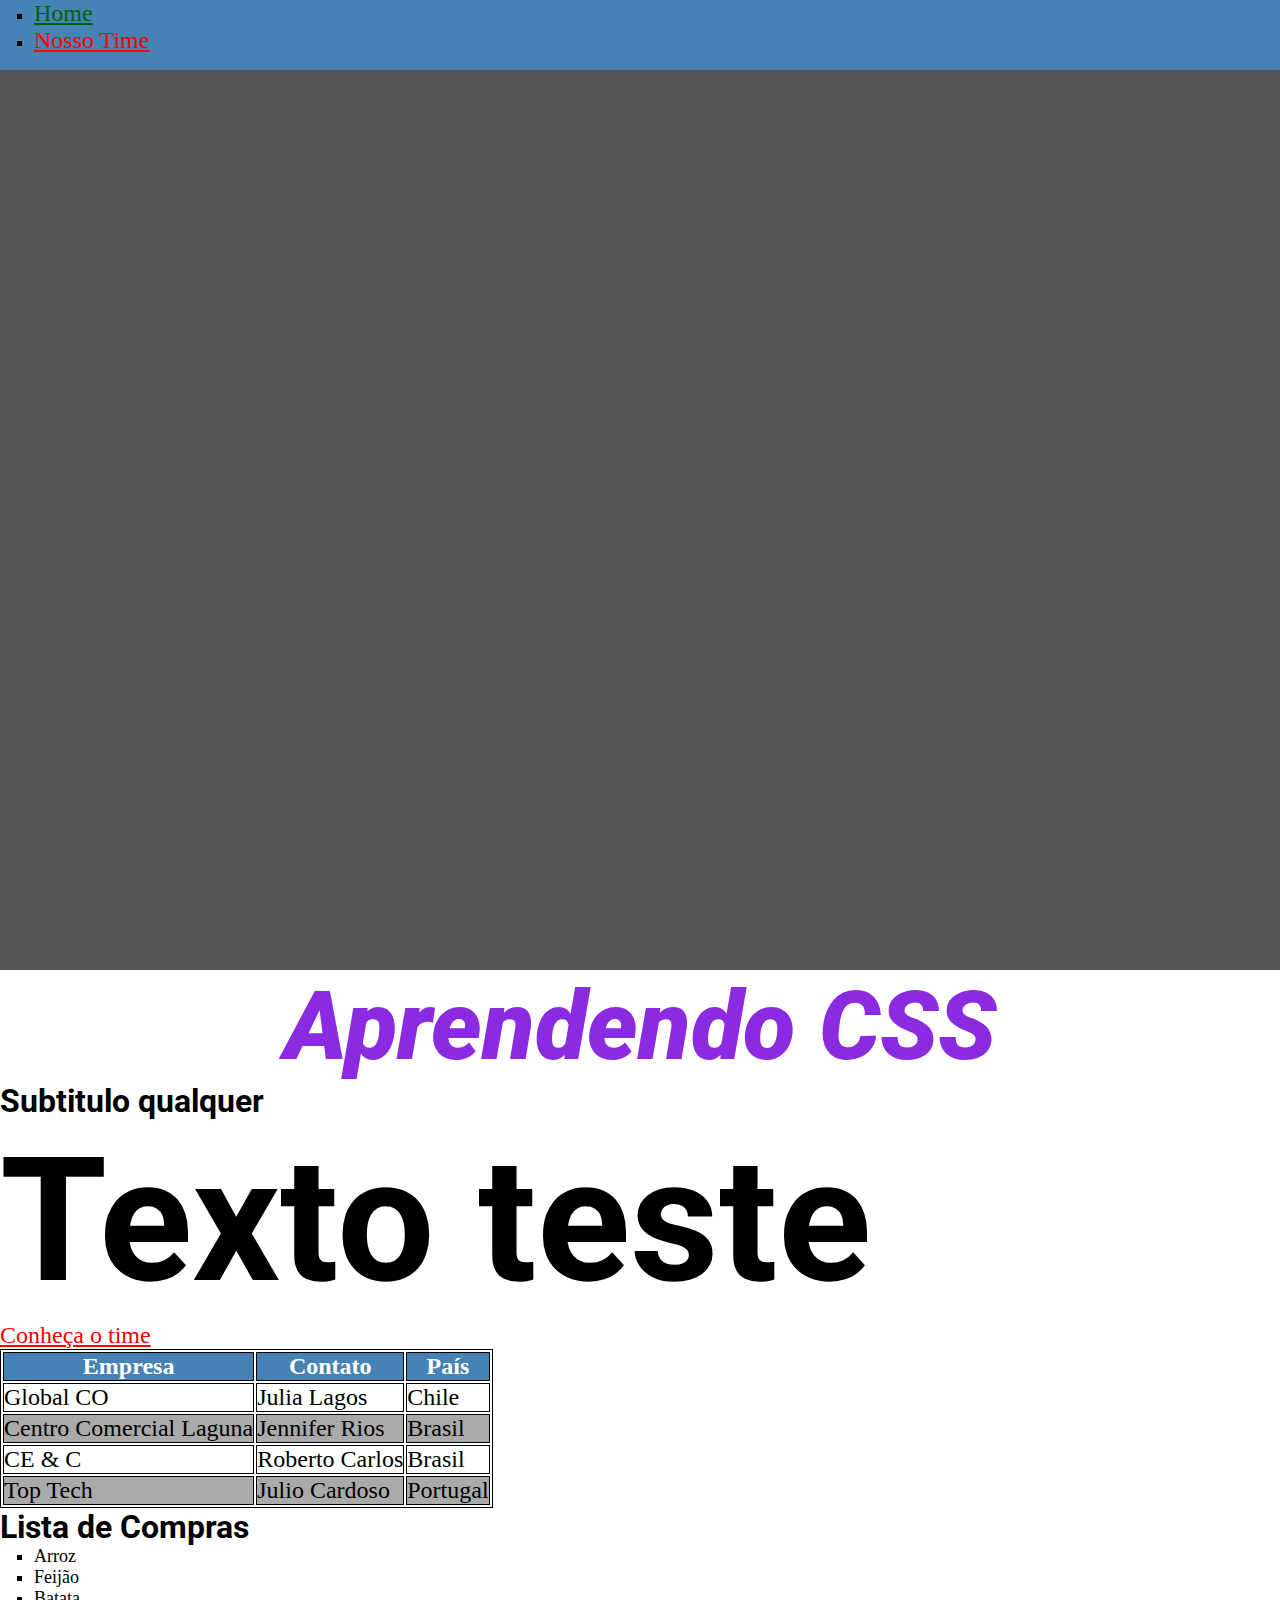
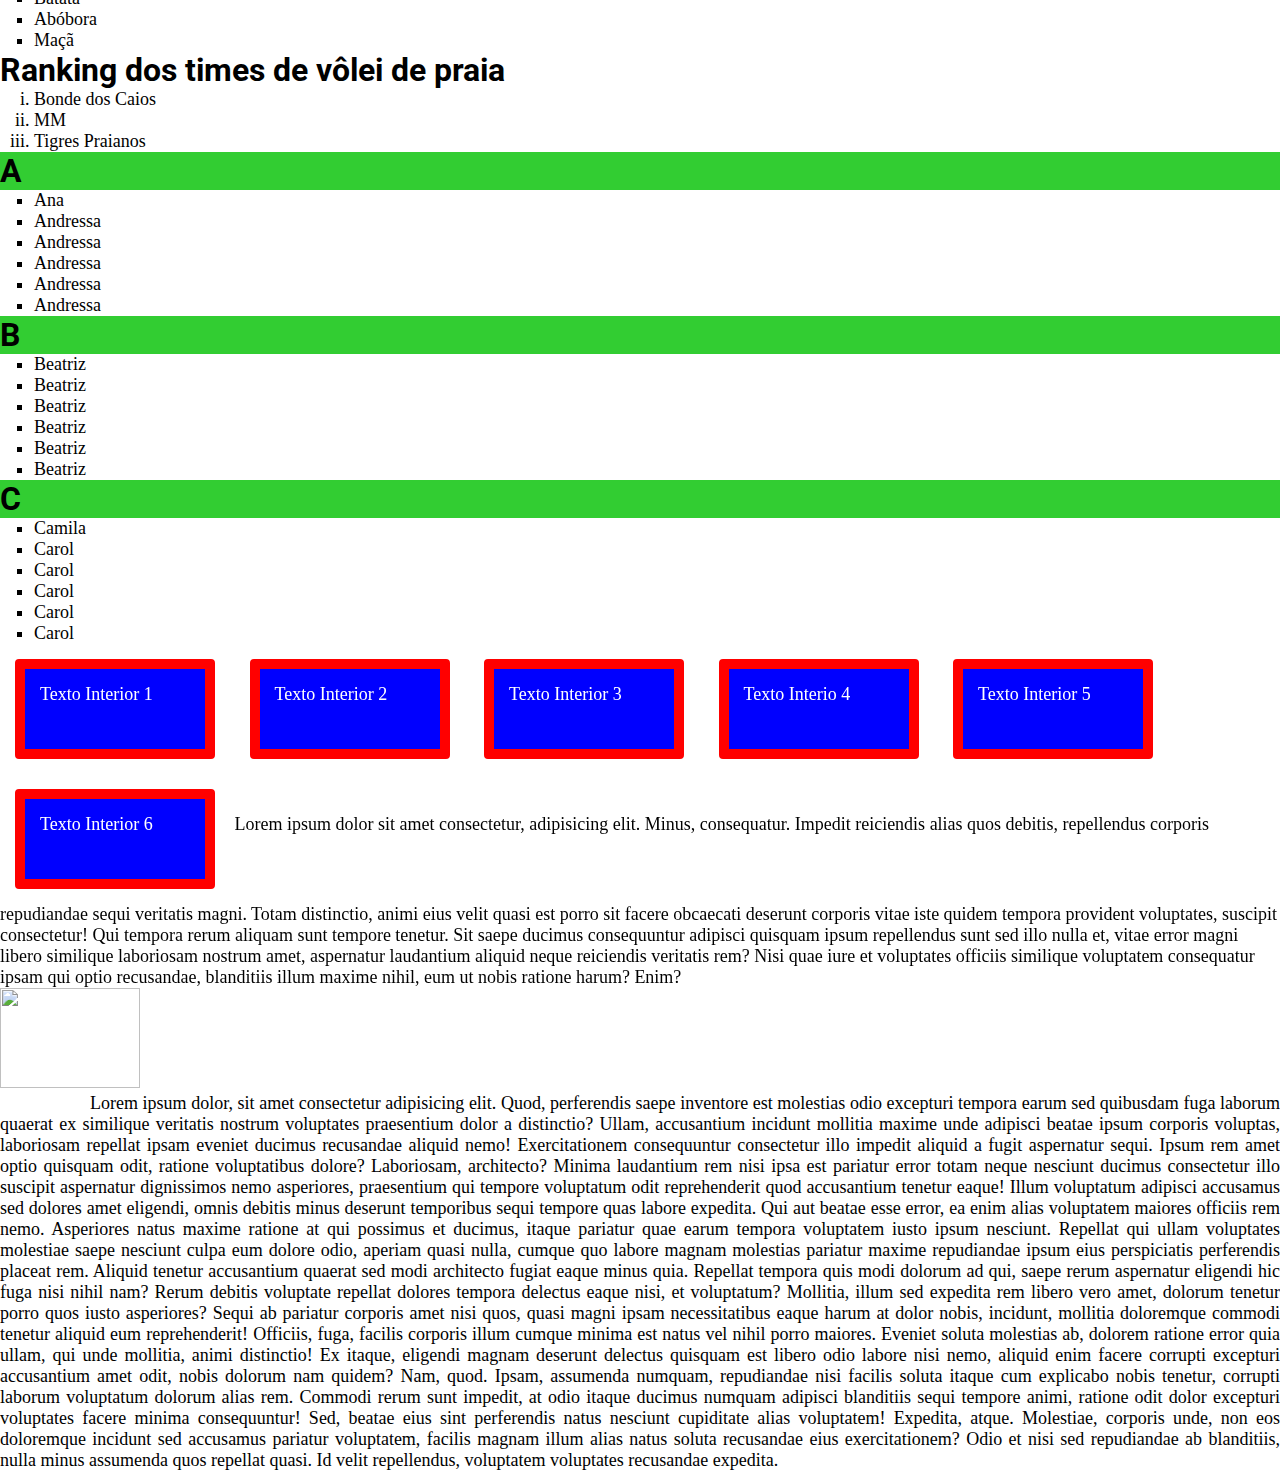
==== commit 746b7cdb: "container flex" ====
--- a/css/index.html
+++ b/css/index.html
@@ -125,17 +125,17 @@
 
         <div class="boxes">
 
-            <div class="box">Texto Interior</div>
+            <div class="box">Texto Interior 1</div>
 
-            <div class="box">Texto Interior</div>
+            <div class="box">Texto Interior 2</div>
 
-            <div class="box">Texto Interior</div>
+            <div class="box">Texto Interior 3</div>
 
-            <div class="box">Texto Interior</div>
+            <div class="box">Texto Interio 4</div>
 
-            <div class="box">Texto Interior</div>
+            <div class="box">Texto Interior 5</div>
 
-            <div class="box">Texto Interior</div>
+            <div class="box">Texto Interior 6</div>
 
 
             <span>Lorem ipsum dolor sit amet consectetur, adipisicing elit. Minus, consequatur. Impedit reiciendis alias
--- a/css/styles.css
+++ b/css/styles.css
@@ -118,6 +118,7 @@
 }
 .boxes{
     position: relative;
+    container: flex;
 }
 .box{
     height: 10rem;
@@ -133,10 +134,22 @@
 }
 
 .box:nth-child(1){
+    float:none ;
+
+}
+/* .box:nth-child(3){
+    float:left ;
+
+} */
+
+.box + span {
+    clear: both;
+}
+/* .box:nth-child(1){
     position: absolute;
     top: 30px;
     left: 100px;
-}
+} */
 
 /* .box:nth-child(2){
     position: fixed;
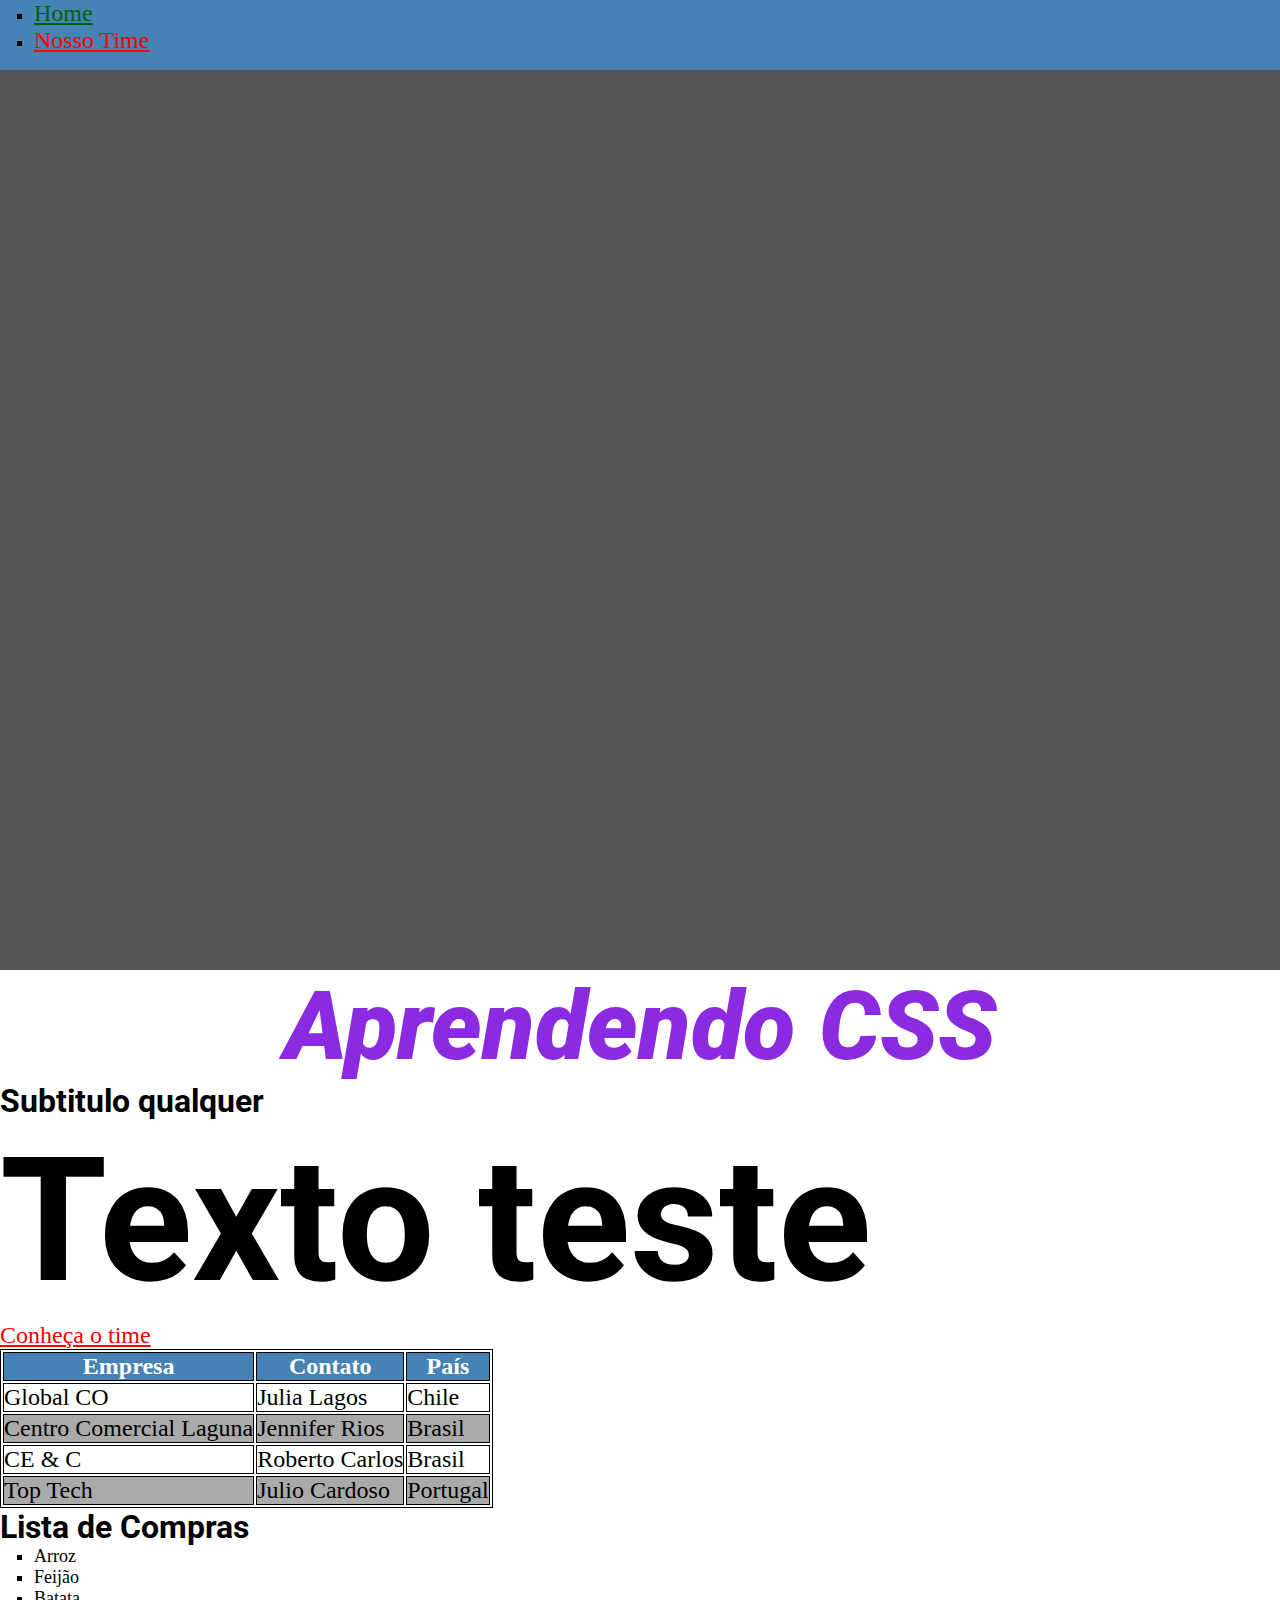
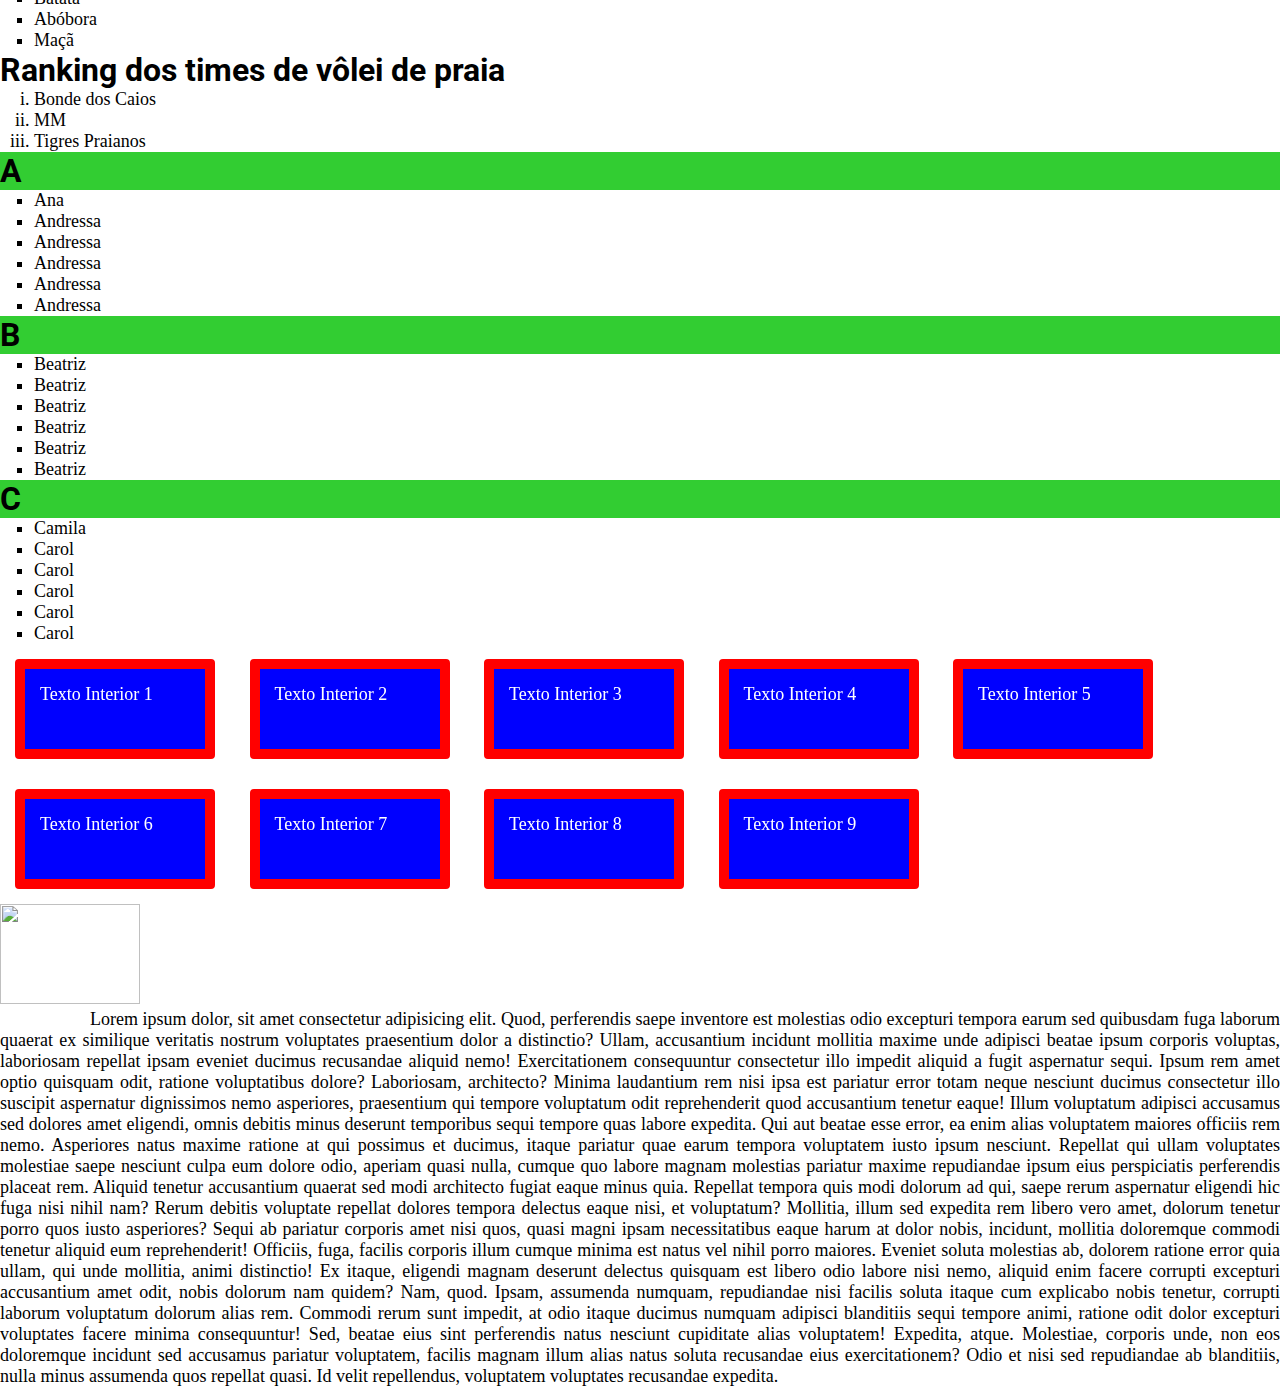
==== commit d8a08017: "flex-wrap" ====
--- a/css/index.html
+++ b/css/index.html
@@ -131,11 +131,17 @@
 
             <div class="box">Texto Interior 3</div>
 
-            <div class="box">Texto Interio 4</div>
+            <div class="box">Texto Interior 4</div>
 
             <div class="box">Texto Interior 5</div>
 
             <div class="box">Texto Interior 6</div>
+           
+            <div class="box">Texto Interior 7</div>
+
+            <div class="box">Texto Interior 8</div>
+
+            <div class="box">Texto Interior 9</div>
 
 
             <span>Lorem ipsum dolor sit amet consectetur, adipisicing elit. Minus, consequatur. Impedit reiciendis alias
--- a/css/styles.css
+++ b/css/styles.css
@@ -119,8 +119,14 @@
 .boxes{
     position: relative;
     container: flex;
+    flex-wrap: wrap;
+}
+
+.box + span{
+    display: none;
 }
 .box{
+    flex: 30%;
     height: 10rem;
     width: 20rem;
     margin: 1.5rem;
